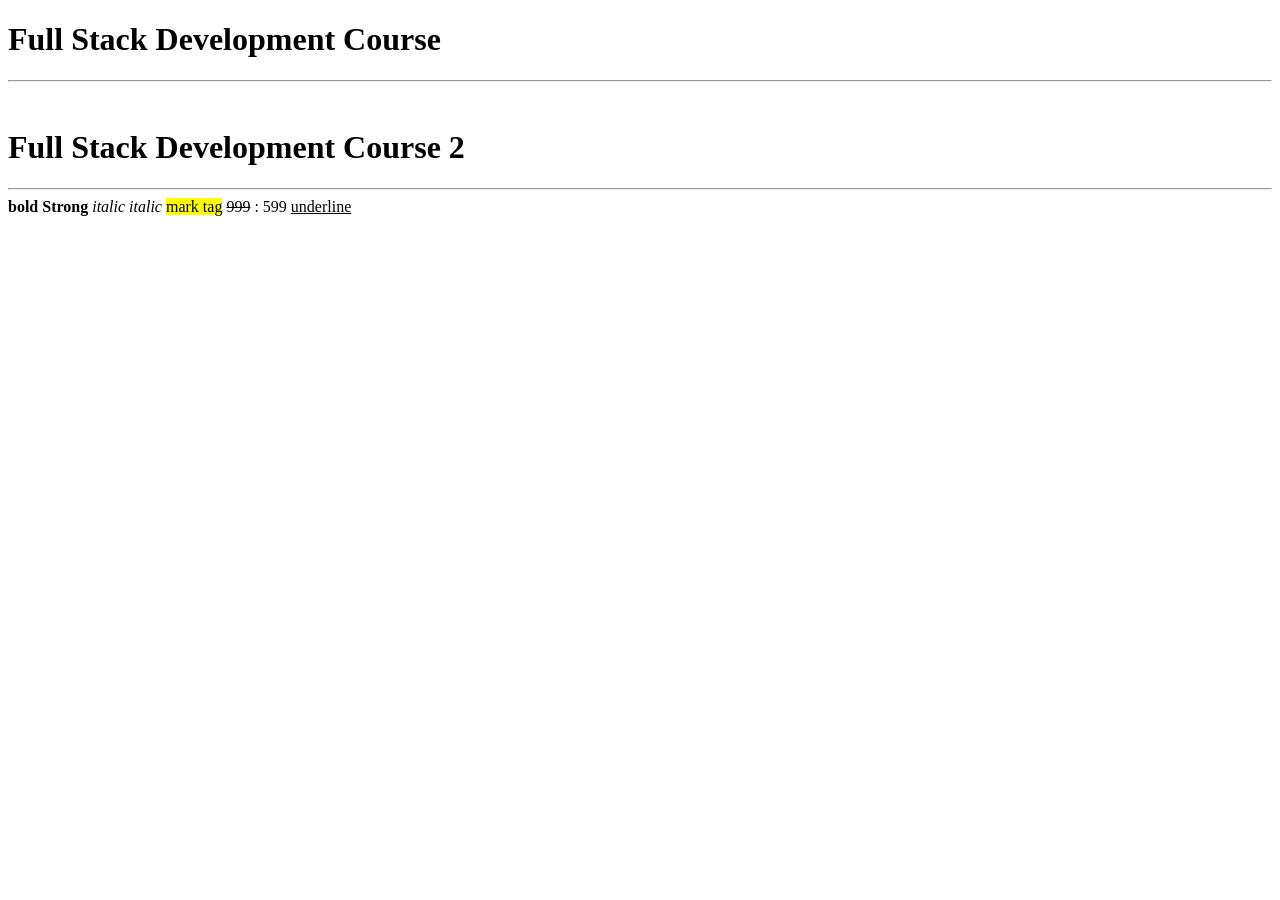
==== index.html @ 2d736930 "web" ====
<!DOCTYPE html>
<html lang="en">

<head>
    <meta charset="UTF-8">

    <meta name="viewport"
        content="width=device-width, initial-scale=1.0">

    <title>Full Stack Development Course</title>
</head>

<body>

    <div>
        <h1>Full Stack Development Course</h1>
        <hr>
    </div> <br>
    <div>
        <h1>Full Stack Development Course 2</h1>
        <hr>
    </div> 
    <b>bold</b>
    <strong>Strong</strong>
    <i>italic</i>
    <em>italic</em>
    <mark>mark tag</mark>
    <del>999</del> <span>: 599</span>
    <ins>underline</ins>
</body>
</html>
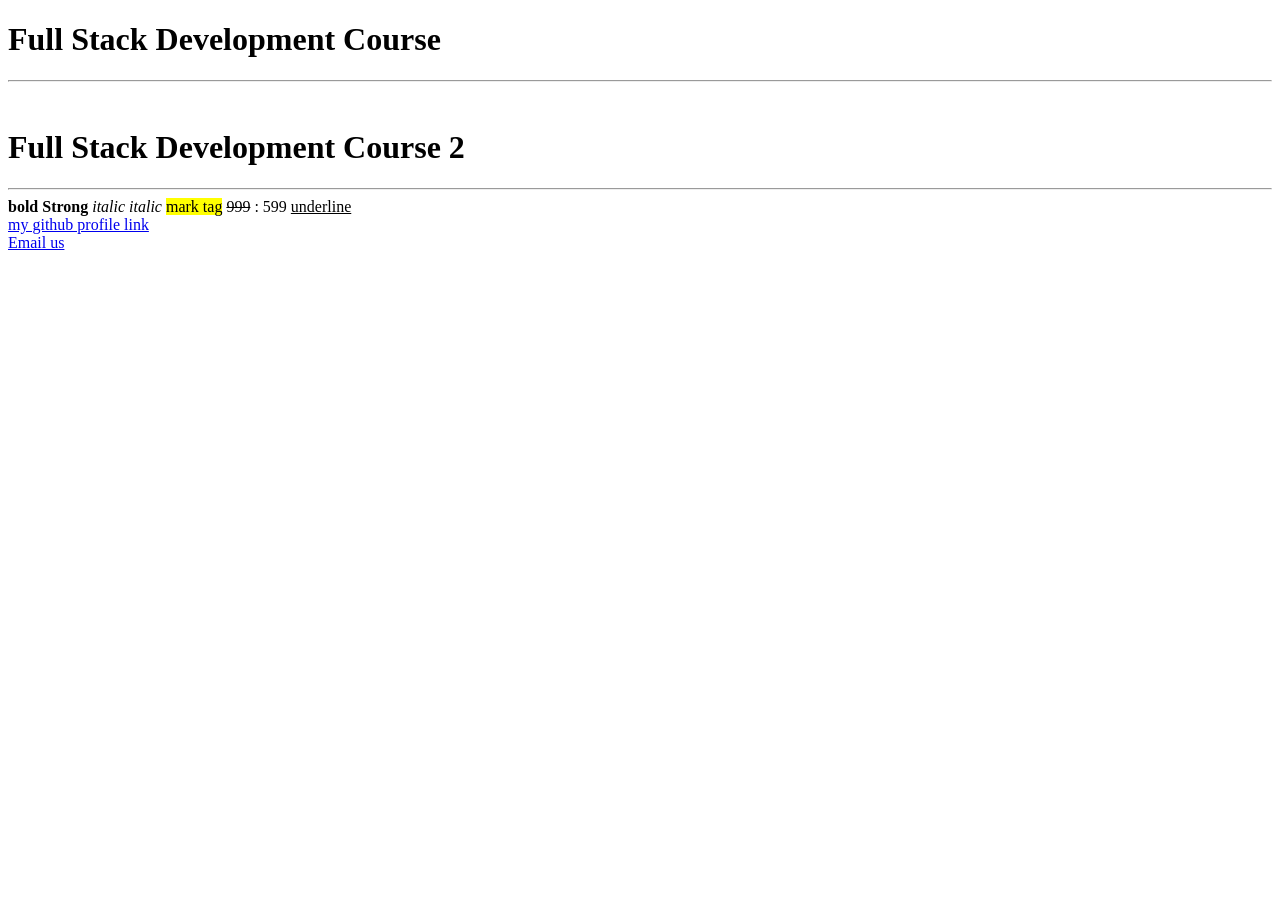
==== commit 1b52c2b9: "notes" ====
--- a/index.html
+++ b/index.html
@@ -27,5 +27,12 @@
     <mark>mark tag</mark>
     <del>999</del> <span>: 599</span>
     <ins>underline</ins>
+    <div>    
+        <a href="https://github.com/ramram27/react-app-alta" target="_blank"
+        >my github profile link</a> <br>
+
+        <a href="mailto:rohit83033@gmail.com">Email us</a>
+
+    </div>
 </body>
 </html>
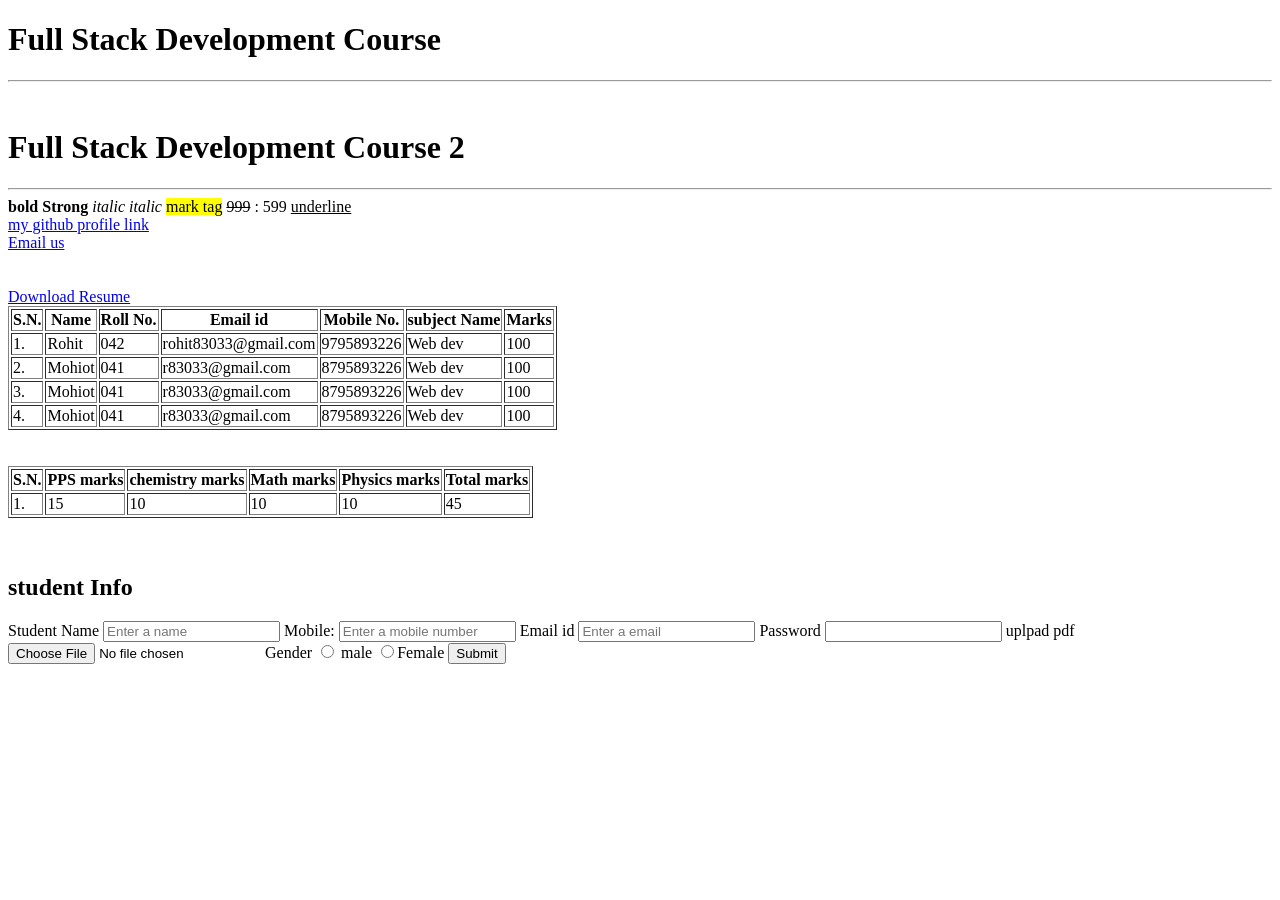
==== commit 8bf8d663: "CSS" ====
--- a/index.html
+++ b/index.html
@@ -33,6 +33,135 @@
 
         <a href="mailto:rohit83033@gmail.com">Email us</a>
 
-    </div>
+    </div> <br><br>
+
+    <a href="a.pdf" download>
+    Download Resume
+   </a>
+
+
+   <table border="1">
+    <thead>
+       <tr>
+         <th>S.N.</th>
+        <th>Name</th>
+        <th>Roll No.</th>
+        <th>Email id</th>
+        <th>Mobile No.</th>
+        <th>subject Name</th>
+        <th>Marks</th>
+       </tr>
+    </thead>
+    <tbody>
+        <tr>
+            <td>1.</td>
+            <td>Rohit</td>
+            <td>042</td>
+            <td>rohit83033@gmail.com</td>
+            <td>9795893226</td>
+            <td>Web dev</td>
+            <td>100</td>
+        </tr>
+
+        <tr>
+            <td>2.</td>
+            <td>Mohiot</td>
+            <td>041</td>
+            <td>r83033@gmail.com</td>
+            <td>8795893226</td>
+            <td>Web dev</td>
+            <td>100</td>
+        </tr>
+
+        <tr>
+            <td>3.</td>
+            <td>Mohiot</td>
+            <td>041</td>
+            <td>r83033@gmail.com</td>
+            <td>8795893226</td>
+            <td>Web dev</td>
+            <td>100</td>
+        </tr>
+
+        <tr>
+            <td>4.</td>
+            <td>Mohiot</td>
+            <td>041</td>
+            <td>r83033@gmail.com</td>
+            <td>8795893226</td>
+            <td>Web dev</td>
+            <td>100</td>
+        </tr>
+    </tbody>
+   </table> <br><br>
+
+   <table border="1">
+    <thead>
+        <tr>
+            <th>S.N.</th>
+            <th>PPS marks</th>
+            <th>chemistry marks</th>
+            <th>Math marks</th>
+            <th>Physics marks</th>
+            <th>Total marks</th>
+        </tr>
+    </thead>
+    <tbody>
+        <tr>
+            <td>1.</td>
+            <td>15</td>
+            <td>10</td>
+            <td>10</td>
+            <td>10</td>
+            <td>45</td>
+        </tr>
+    </tbody>
+   </table>
+   
+<br><br>
+   <div>
+    <h2>student Info</h2>
+    <form>
+        <label>Student Name</label>
+        <input type="text" 
+        placeholder="Enter a name" value="" 
+        id="studentName" 
+        minlength="3"
+        maxlength="50"
+        />
+        <label>Mobile:</label>
+        <input type="tel" 
+        placeholder="Enter a mobile number"
+        id="mobile"
+        />
+
+        <label>Email id</label>
+        <input type="email" placeholder="Enter a email"
+        value=""
+        id="emailId"
+        />
+
+        <label>Password</label>
+        <input type="password" 
+        minlength="10"
+        maxlength="15"
+        id="password"
+        />
+
+        <label>uplpad pdf</label>
+        <input type="file"/>
+
+        <label>Gender</label>
+        <input type="radio" id="gender" name="gender" /> male
+        <input type="radio" id="gender" name="gender" />Female
+        <button>Submit</button>
+    </form>
+   </div>
+
+   <div>
+    
+   </div>
+
+
 </body>
 </html>
